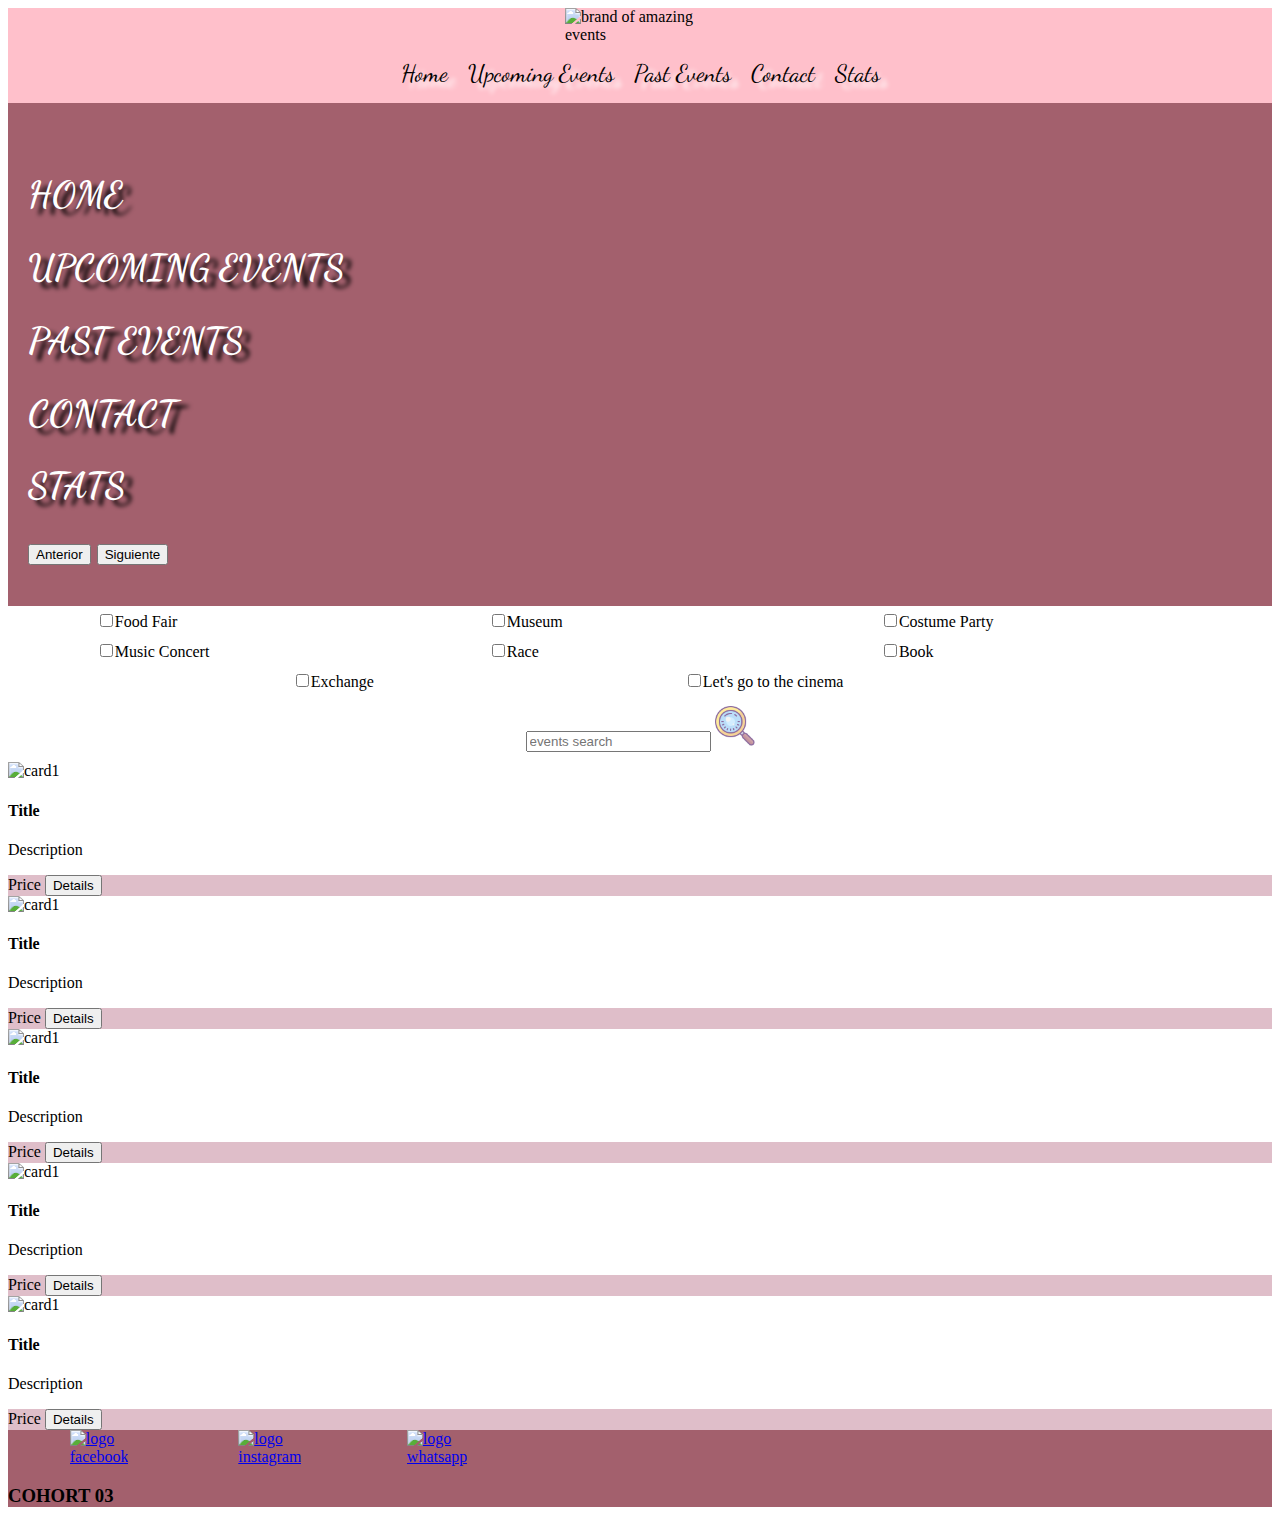
==== index.html @ 86db1b51 "avance en maqueta" ====
<!DOCTYPE html>
<html lang="en">

<head>
  <meta charset="UTF-8">
  <meta name="viewport" content="width=device-width, initial-scale=1.0">
  <link rel="stylesheet" href="assets/css/normalize.css">
  <link href="https://cdn.jsdelivr.net/npm/bootstrap@5.3.1/dist/css/bootstrap.min.css" rel="stylesheet"
    integrity="sha384-4bw+/aepP/YC94hEpVNVgiZdgIC5+VKNBQNGCHeKRQN+PtmoHDEXuppvnDJzQIu9" crossorigin="anonymous">
  <link rel="stylesheet" href="assets/css/carrusel.css">
  <link rel="stylesheet" href="assets/css/header.css">
  <link rel="stylesheet" href="assets/css/cards.css">
  <link rel="stylesheet" href="assets/css/footer.css">
  <link rel="preconnect" href="https://fonts.googleapis.com">
  <link rel="preconnect" href="https://fonts.gstatic.com" crossorigin>
  <link
    href="https://fonts.googleapis.com/css2?family=Dancing+Script&family=Inter:wght@200&family=Montserrat:wght@300&display=swap"
    rel="stylesheet">
  <title>Home</title>
  <link rel="shortcut icon" href="assets/img/favicon.png" type="image/x-icon">
</head>

<body>
  <header>
    <img class="logo" src="assets/img/amazing_brand.png" alt="brand of amazing events" />
    <nav class="nav-bar">
      <a class="botton-nav" href="#">Home </a>
      <a class="botton-nav" href="upcoming.html">Upcoming Events </a>
      <a class="botton-nav" href="past.html">Past Events</a>
      <a class="botton-nav" href="contact.html">Contact</a>
      <a class="botton-nav" href="stats.html">Stats</a>
    </nav>
  </header>
  <main>
    <div class="carousel-header w-100">
      <div id="textCarousel" class="carousel slide">
        <div class="carousel-inner">
          <div class="carousel-item active">
            <div class="d-flex justify-content-center align-items-center text-center">
              <h2>HOME</h2>
            </div>
          </div>
          <div class="carousel-item">
            <div class="d-flex justify-content-center align-items-center text-center">
              <h2>UPCOMING EVENTS</h2>
            </div>
          </div>
          <div class="carousel-item">
            <div class="d-flex justify-content-center align-items-center text-center">
              <h2>PAST EVENTS</h2>
            </div>
          </div>
          <div class="carousel-item">
            <div class="d-flex justify-content-center align-items-center text-center">
              <h2>CONTACT</h2>
            </div>
          </div>
          <div class="carousel-item">
            <div class="d-flex justify-content-center align-items-center text-center">
              <h2>STATS</h2>
            </div>
          </div>
          <!-- Agrega más títulos aquí si es necesario -->
        </div>
        <button class="carousel-control-prev" type="button" data-bs-target="#textCarousel" data-bs-slide="prev">
          <span class="carousel-control-prev-icon " aria-hidden="true"></span>
          <span class="visually-hidden">Anterior</span>
        </button>
        <button class="carousel-control-next" type="button" data-bs-target="#textCarousel" data-bs-slide="next">
          <span class="carousel-control-next-icon" aria-hidden="true"></span>
          <span class="visually-hidden">Siguiente</span>
        </button>
      </div>
    </div>
    <form class="form-search" action="">
      <section class="section-checkboxs">
        <label class="search-category"><input type="checkbox" name="category1" value="1">Food Fair</label>
        <label class="search-category"><input type="checkbox" name="category2" value="2">Museum</label>
        <label class="search-category"><input type="checkbox" name="category3" value="3">Costume Party</label>
        <label class="search-category"><input type="checkbox" name="category4" value="4">Music Concert</label>
        <label class="search-category"><input type="checkbox" name="category4" value="5">Race</label>
        <label class="search-category"><input type="checkbox" name="category4" value="6">Book</label>
        <label class="search-category"><input type="checkbox" name="category4" value="7">Exchange</label>
        <label class="search-category"><input type="checkbox" name="category4" value="8">Let's go to the cinema</label>

      </section>
      <section class="section-search">
        <input type="search" placeholder="events search">
        <img src="assets/img/search1.png" alt="lupa">
      </section>
    </form>
    <section class="card-group row p-3 d-flex flex-column flex-sm-row w-100 gap-4 align-items-center">
      <div class="card p-2 d-flex flex-column  col-sm-4 align-items-center">
        <img class="card-img-top w-100 d-block border rounded-5" src="assets/img/music_concert.jpg" alt="card1" />
        <div class="card-body text-center">
          <h4 class="card-title">Title</h4>
          <p class="card-text">Description</p>
        </div>
        <div class="card-footer d-flex justify-content-evenly w-100 align-items-center p-3">
          <span>Price</span>
          <button class="btn btn-outline-dark" type="button">Details</button>
        </div>
      </div>
      <div class="card p-2 d-flex flex-column col-sm-4 justify-content-between align-items-center">
        <img class="card-img-top w-100 d-block border rounded-5" src="assets/img/books.jpg" alt="card1" />
        <div class="card-body text-center">
          <h4 class="card-title">Title</h4>
          <p class="card-text">Description</p>
        </div>
        <div class="card-footer d-flex justify-content-evenly w-100 align-items-center p-3">
          <span>Price</span>
          <button class="btn btn-outline-dark" type="button">Details</button>
        </div>
      </div>
      <div class="card p-2 d-flex flex-column col-sm-3 justify-content-between align-items-center">
        <img class="card-img-top w-100 d-block border rounded-5" src="assets/img/costume_party.jpg" alt="card1" />
        <div class="card-body text-center">
          <h4 class="card-title">Title</h4>
          <p class="card-text">Description</p>
        </div>
        <div class="card-footer d-flex justify-content-evenly w-100 align-items-center p-3">
          <span>Price</span>
          <button class="btn btn-outline-dark" type="button">Details</button>
        </div>
      </div>
      <div class="card p-2 d-flex flex-column col-sm-3 justify-content-between align-items-center">
        <img class="card-img-top w-100 d-block border rounded-5" src="assets/img/food_fair.jpg" alt="card1" />
        <div class="card-body text-center">
          <h4 class="card-title">Title</h4>
          <p class="card-text">Description</p>
        </div>
        <div class="card-footer d-flex justify-content-evenly w-100 align-items-center p-3">
          <span>Price</span>
          <button class="btn btn-outline-dark" type="button">Details</button>
        </div>
      </div>
      <div class="card p-2 d-flex flex-column col-sm-3 justify-content-between align-items-center">
        <img class="card-img-top w-100 d-block border rounded-5" src="assets/img/marathon.jpg" alt="card1" />
        <div class="card-body text-center">
          <h4 class="card-title">Title</h4>
          <p class="card-text">Description</p>
        </div>
        <div class="card-footer d-flex justify-content-evenly w-100 align-items-center p-3">
          <span>Price</span>
          <button class="btn btn-outline-dark" type="button">Details</button>
        </div>
      </div>

    </section>
  </main>
  <footer class="d-flex align-items-center justify-content-between p-4">
    <section>
      <a href="#"><img class="img-footer" src="assets/img/facebook.png" alt="logo facebook"></a>
      <a href="#"><img class="img-footer" src="assets/img/instagram.png" alt="logo instagram"></a>
      <a href="#"><img class="img-footer" src="assets/img/whatsapp.png" alt="logo whatsapp"></a>
    </section>
    <h3>COHORT 03</h3>
  </footer>
  <script src="https://cdn.jsdelivr.net/npm/@popperjs/core@2.11.8/dist/umd/popper.min.js"
    integrity="sha384-I7E8VVD/ismYTF4hNIPjVp/Zjvgyol6VFvRkX/vR+Vc4jQkC+hVqc2pM8ODewa9r"
    crossorigin="anonymous"></script>
  <script src="https://cdn.jsdelivr.net/npm/bootstrap@5.3.1/dist/js/bootstrap.min.js"
    integrity="sha384-Rx+T1VzGupg4BHQYs2gCW9It+akI2MM/mndMCy36UVfodzcJcF0GGLxZIzObiEfa"
    crossorigin="anonymous"></script>
</body>

</html>
---- assets/css/carrusel.css ----
.carousel-control-prev-icon,
.carousel-control-next-icon {
  filter: invert(100%);
}
---- assets/css/header.css ----
header{
    display: flex;
    flex-direction: column;
    align-items: center;
    background-color: pink;
}
.logo{
    width: 150px;
}

.botton-nav{
    text-decoration: none;
    color: black;
    text-shadow: 8px 6px 4px white;
    font-family: 'Dancing Script', cursive;
    font-size: 1.5rem;

}

.nav-bar{
    display: flex;
    gap: 20px;
    padding: 15px;
}

#textCarousel{
    text-decoration: none;
    color: white;
    text-shadow: 8px 6px 4px black;
    font-family: 'Dancing Script', cursive;
    font-size: 1.5rem;
}

.carousel-header{
    padding: 40px 20px;
    background-color: rgb(163, 96, 109);
}

.section-checkboxs{
    padding-left: 6%;
    display: flex;
    align-items: center;
    justify-content: center;
    flex-wrap: wrap;
    gap: 1%;
}

.search-category{
    width: 32%;
    padding: 5px 0;
    font-family: 'Architects Daughter';
}

.search-category input{
    margin-right: 2px;
}

.section-search{
    text-align: center;

    padding: 10px;
}

.section-search img{
    width: 2.5rem;
}
---- assets/css/cards.css ----
.card-footer{
    background-color:rgb(223, 190, 201) ;
}
---- assets/css/footer.css ----
footer{
    background-color: rgb(163, 96, 109);
}

footer section{
    display: flex;
    width: 40%;
    justify-content: space-around; 
}

.img-footer,
section a{
    width: 45px;
}
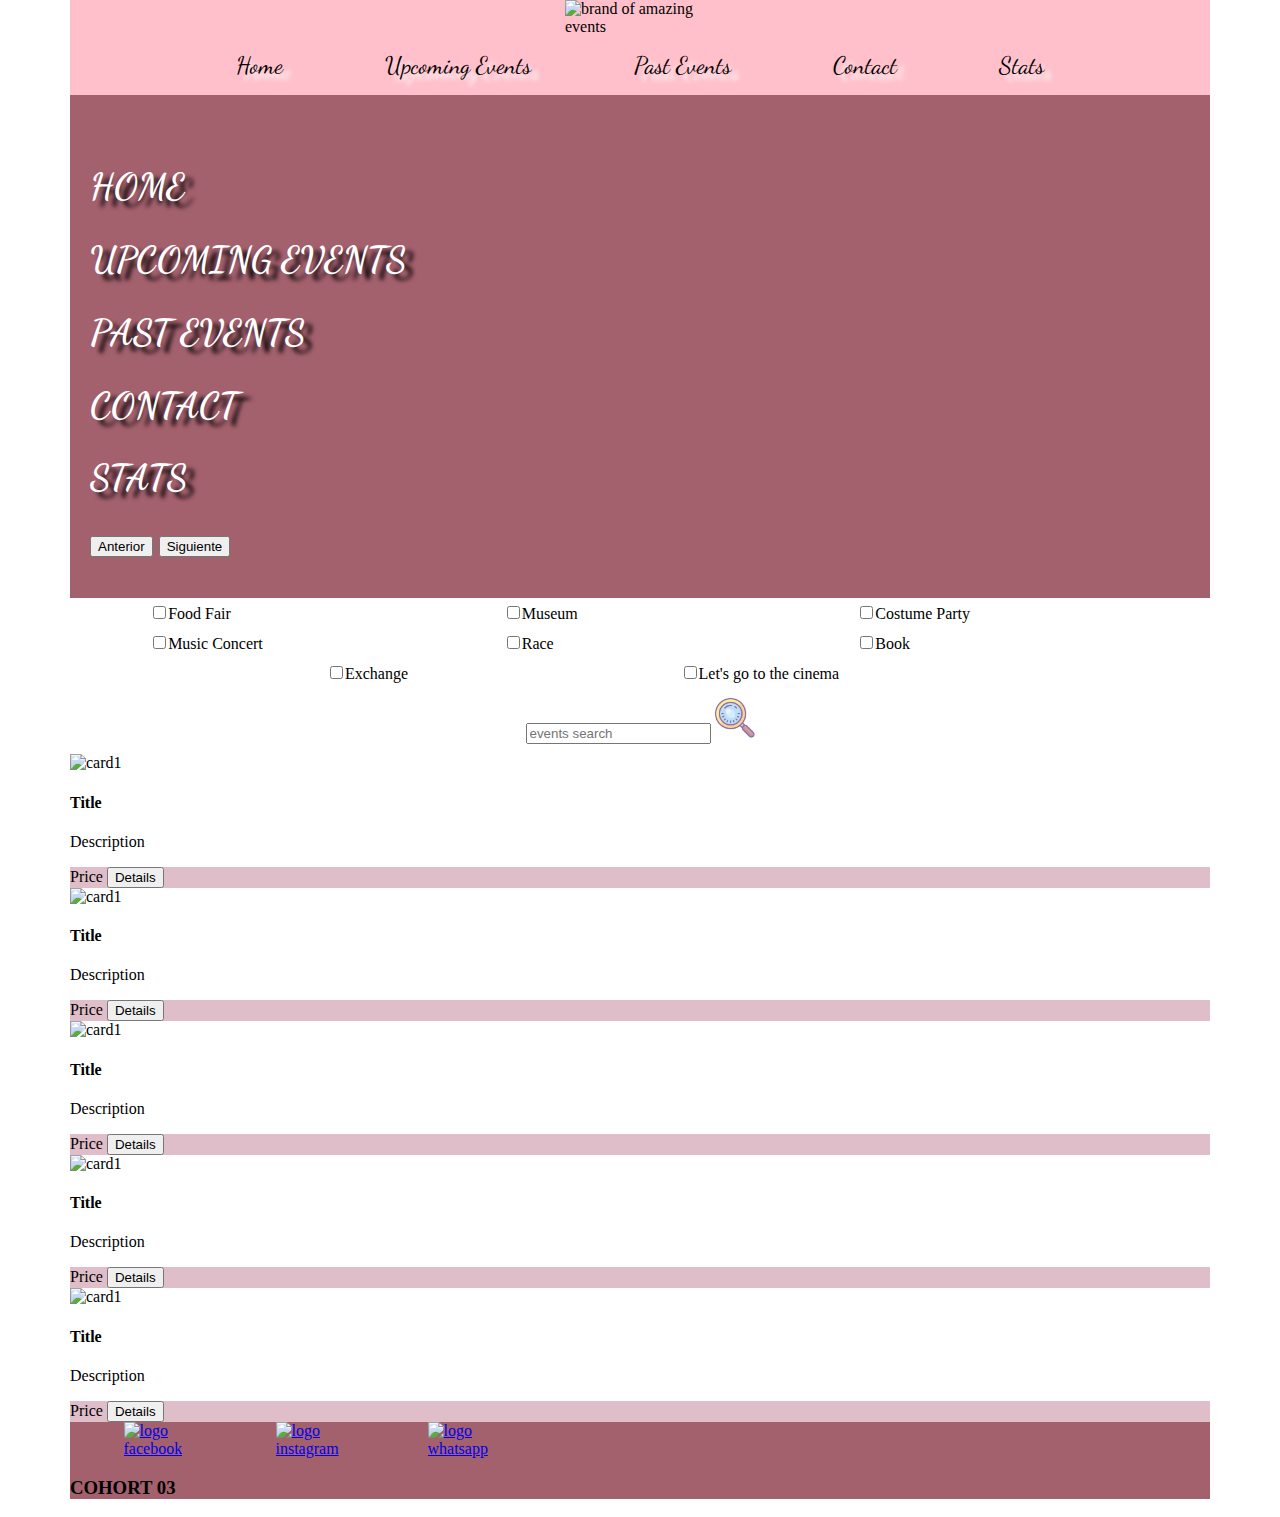
==== commit f49c0b0d: "actualización layout" ====
--- a/index.html
+++ b/index.html
@@ -89,8 +89,8 @@
         <img src="assets/img/search1.png" alt="lupa">
       </section>
     </form>
-    <section class="card-group row p-3 d-flex flex-column flex-sm-row w-100 gap-4 align-items-center">
-      <div class="card p-2 d-flex flex-column  col-sm-4 align-items-center">
+    <section class="row p-3 flex-column flex-sm-row gap-4 align-items-center justify-content-evenly">
+      <div class="card p-2 d-flex flex-column justify-content-between align-items-center col-sm-4 col-lg-3">
         <img class="card-img-top w-100 d-block border rounded-5" src="assets/img/music_concert.jpg" alt="card1" />
         <div class="card-body text-center">
           <h4 class="card-title">Title</h4>
@@ -101,7 +101,7 @@
           <button class="btn btn-outline-dark" type="button">Details</button>
         </div>
       </div>
-      <div class="card p-2 d-flex flex-column col-sm-4 justify-content-between align-items-center">
+      <div class="card p-2 d-flex flex-column justify-content-between align-items-center col-sm-4 col-lg-3">
         <img class="card-img-top w-100 d-block border rounded-5" src="assets/img/books.jpg" alt="card1" />
         <div class="card-body text-center">
           <h4 class="card-title">Title</h4>
@@ -112,7 +112,7 @@
           <button class="btn btn-outline-dark" type="button">Details</button>
         </div>
       </div>
-      <div class="card p-2 d-flex flex-column col-sm-3 justify-content-between align-items-center">
+      <div class="card p-2 d-flex flex-column justify-content-between align-items-center col-sm-4 col-lg-3">
         <img class="card-img-top w-100 d-block border rounded-5" src="assets/img/costume_party.jpg" alt="card1" />
         <div class="card-body text-center">
           <h4 class="card-title">Title</h4>
@@ -123,7 +123,7 @@
           <button class="btn btn-outline-dark" type="button">Details</button>
         </div>
       </div>
-      <div class="card p-2 d-flex flex-column col-sm-3 justify-content-between align-items-center">
+      <div class="card p-2 d-flex flex-column justify-content-between align-items-center col-sm-4 col-lg-3">
         <img class="card-img-top w-100 d-block border rounded-5" src="assets/img/food_fair.jpg" alt="card1" />
         <div class="card-body text-center">
           <h4 class="card-title">Title</h4>
@@ -134,7 +134,7 @@
           <button class="btn btn-outline-dark" type="button">Details</button>
         </div>
       </div>
-      <div class="card p-2 d-flex flex-column col-sm-3 justify-content-between align-items-center">
+      <div class="card p-2 d-flex flex-column justify-content-between align-items-center col-sm-4 col-lg-3">
         <img class="card-img-top w-100 d-block border rounded-5" src="assets/img/marathon.jpg" alt="card1" />
         <div class="card-body text-center">
           <h4 class="card-title">Title</h4>
--- a/assets/css/header.css
+++ b/assets/css/header.css
@@ -1,3 +1,7 @@
+body{
+    max-width: 1140px;
+    margin: 0 auto;
+}
 header{
     display: flex;
     flex-direction: column;
@@ -65,3 +69,9 @@
     width: 2.5rem;
 }
 
+@media screen and (min-width:575px) {
+    .nav-bar{
+        display: flex;
+        gap: 8vw;
+    }
+}
--- a/assets/css/cards.css
+++ b/assets/css/cards.css
@@ -1,3 +1,8 @@
 .card-footer{
     background-color:rgb(223, 190, 201) ;
+}
+@media screen and (max-width:575px) {
+    .card {
+        width: 65%;
+    }
 }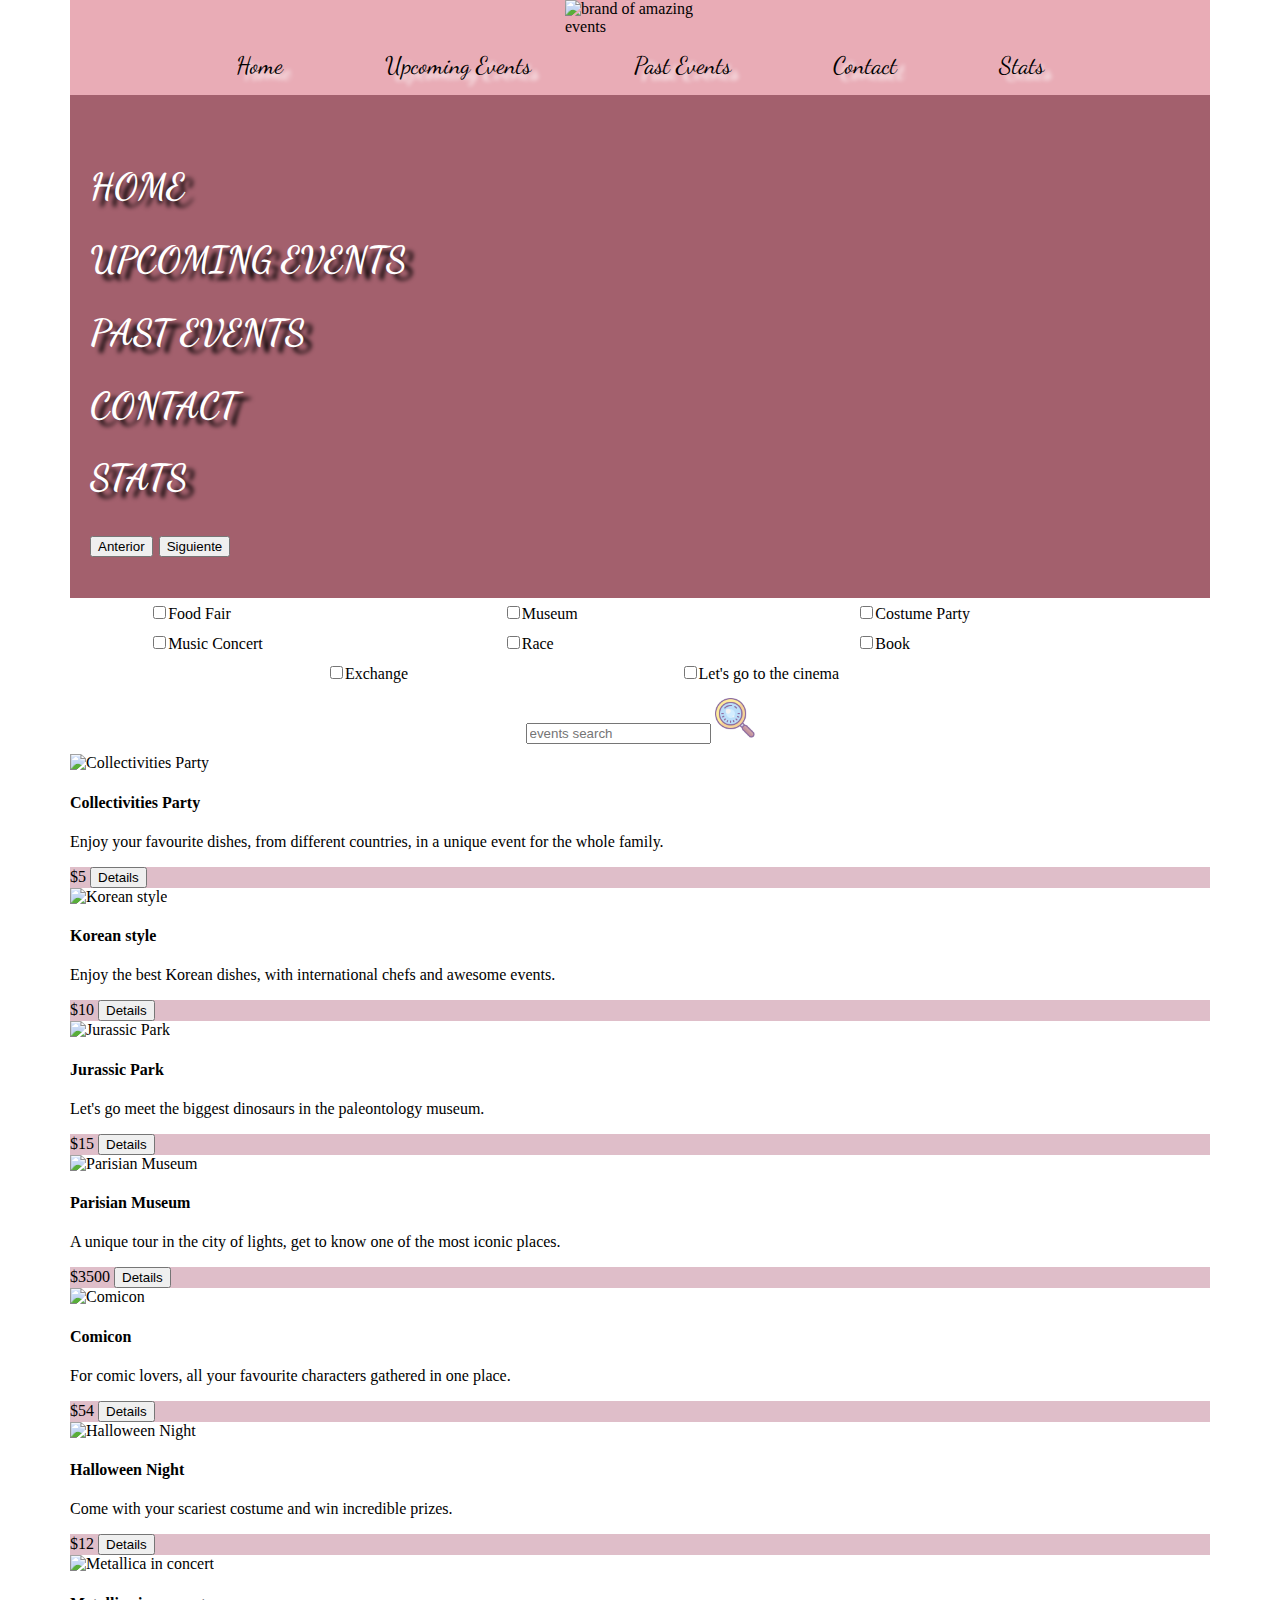
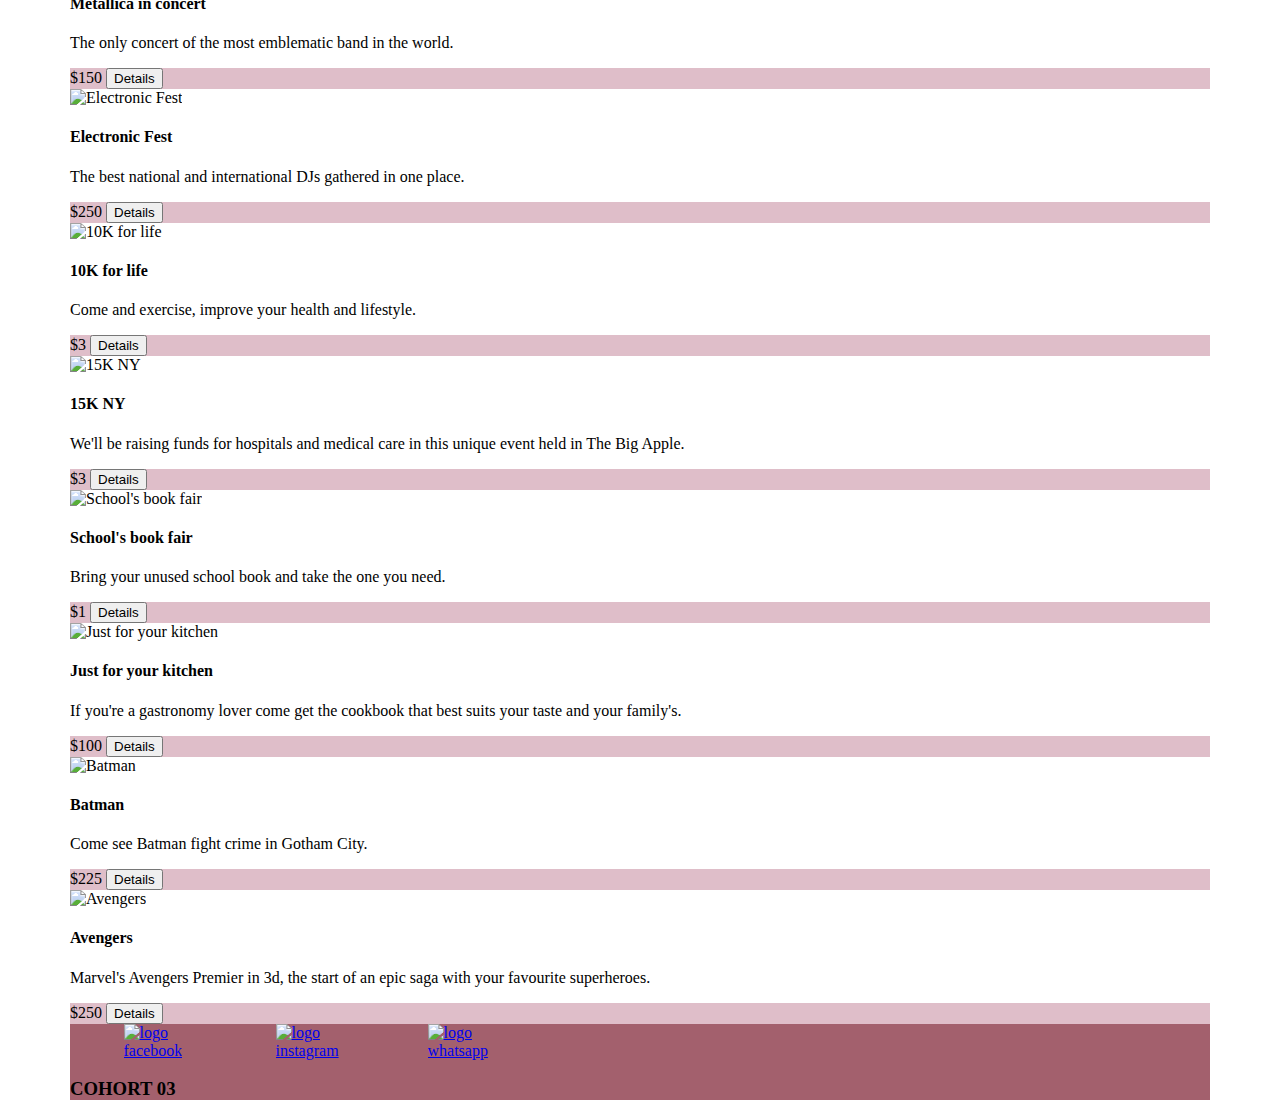
==== commit 77ea43fa: "task2 subida" ====
--- a/index.html
+++ b/index.html
@@ -89,62 +89,8 @@
         <img src="assets/img/search1.png" alt="lupa">
       </section>
     </form>
-    <section class="row p-3 flex-column flex-sm-row gap-4 align-items-center justify-content-evenly">
-      <div class="card p-2 d-flex flex-column justify-content-between align-items-center col-sm-4 col-lg-3">
-        <img class="card-img-top w-100 d-block border rounded-5" src="assets/img/music_concert.jpg" alt="card1" />
-        <div class="card-body text-center">
-          <h4 class="card-title">Title</h4>
-          <p class="card-text">Description</p>
-        </div>
-        <div class="card-footer d-flex justify-content-evenly w-100 align-items-center p-3">
-          <span>Price</span>
-          <button class="btn btn-outline-dark" type="button">Details</button>
-        </div>
-      </div>
-      <div class="card p-2 d-flex flex-column justify-content-between align-items-center col-sm-4 col-lg-3">
-        <img class="card-img-top w-100 d-block border rounded-5" src="assets/img/books.jpg" alt="card1" />
-        <div class="card-body text-center">
-          <h4 class="card-title">Title</h4>
-          <p class="card-text">Description</p>
-        </div>
-        <div class="card-footer d-flex justify-content-evenly w-100 align-items-center p-3">
-          <span>Price</span>
-          <button class="btn btn-outline-dark" type="button">Details</button>
-        </div>
-      </div>
-      <div class="card p-2 d-flex flex-column justify-content-between align-items-center col-sm-4 col-lg-3">
-        <img class="card-img-top w-100 d-block border rounded-5" src="assets/img/costume_party.jpg" alt="card1" />
-        <div class="card-body text-center">
-          <h4 class="card-title">Title</h4>
-          <p class="card-text">Description</p>
-        </div>
-        <div class="card-footer d-flex justify-content-evenly w-100 align-items-center p-3">
-          <span>Price</span>
-          <button class="btn btn-outline-dark" type="button">Details</button>
-        </div>
-      </div>
-      <div class="card p-2 d-flex flex-column justify-content-between align-items-center col-sm-4 col-lg-3">
-        <img class="card-img-top w-100 d-block border rounded-5" src="assets/img/food_fair.jpg" alt="card1" />
-        <div class="card-body text-center">
-          <h4 class="card-title">Title</h4>
-          <p class="card-text">Description</p>
-        </div>
-        <div class="card-footer d-flex justify-content-evenly w-100 align-items-center p-3">
-          <span>Price</span>
-          <button class="btn btn-outline-dark" type="button">Details</button>
-        </div>
-      </div>
-      <div class="card p-2 d-flex flex-column justify-content-between align-items-center col-sm-4 col-lg-3">
-        <img class="card-img-top w-100 d-block border rounded-5" src="assets/img/marathon.jpg" alt="card1" />
-        <div class="card-body text-center">
-          <h4 class="card-title">Title</h4>
-          <p class="card-text">Description</p>
-        </div>
-        <div class="card-footer d-flex justify-content-evenly w-100 align-items-center p-3">
-          <span>Price</span>
-          <button class="btn btn-outline-dark" type="button">Details</button>
-        </div>
-      </div>
+    <section id="section-cards" class="row p-3 flex-column flex-sm-row gap-4 align-items-center justify-content-evenly">
+        
 
     </section>
   </main>
@@ -162,6 +108,7 @@
   <script src="https://cdn.jsdelivr.net/npm/bootstrap@5.3.1/dist/js/bootstrap.min.js"
     integrity="sha384-Rx+T1VzGupg4BHQYs2gCW9It+akI2MM/mndMCy36UVfodzcJcF0GGLxZIzObiEfa"
     crossorigin="anonymous"></script>
+  <script type="module" src="assets/js/index.js"></script>
 </body>
 
 </html>--- a/assets/css/header.css
+++ b/assets/css/header.css
@@ -6,7 +6,7 @@
     display: flex;
     flex-direction: column;
     align-items: center;
-    background-color: pink;
+    background-color: rgb(233, 172, 182);
 }
 .logo{
     width: 150px;
